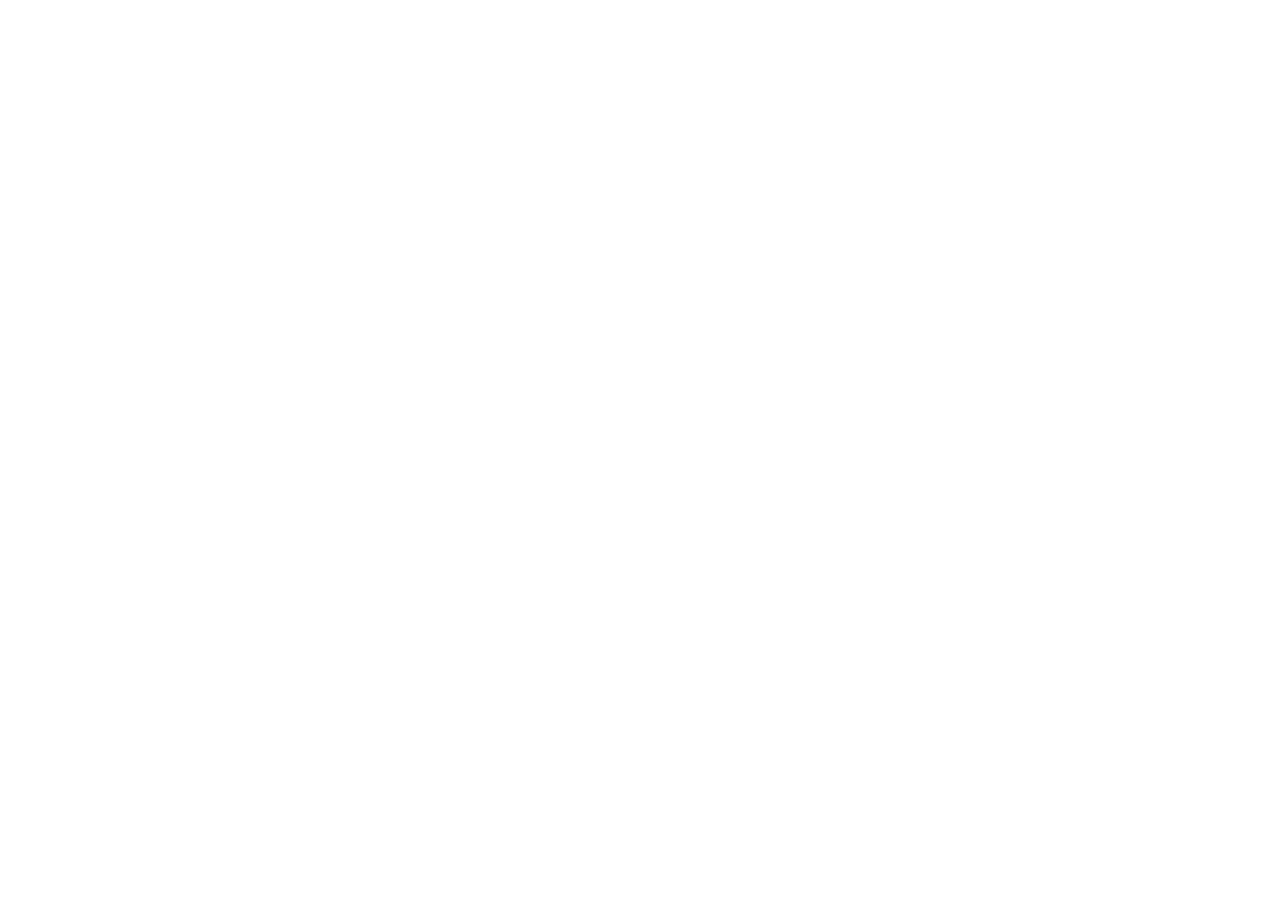
==== index.html @ b4497f32 "upload file" ====
<html lang="en">
<head>
    <meta charset="UTF-8">
    <meta http-equiv="X-UA-Compatible" content="IE=edge">
    <meta name="viewport" content="width=device-width, initial-scale=1.0">
    <title>Document</title>
</head>
<body>
    
</body>
</html>
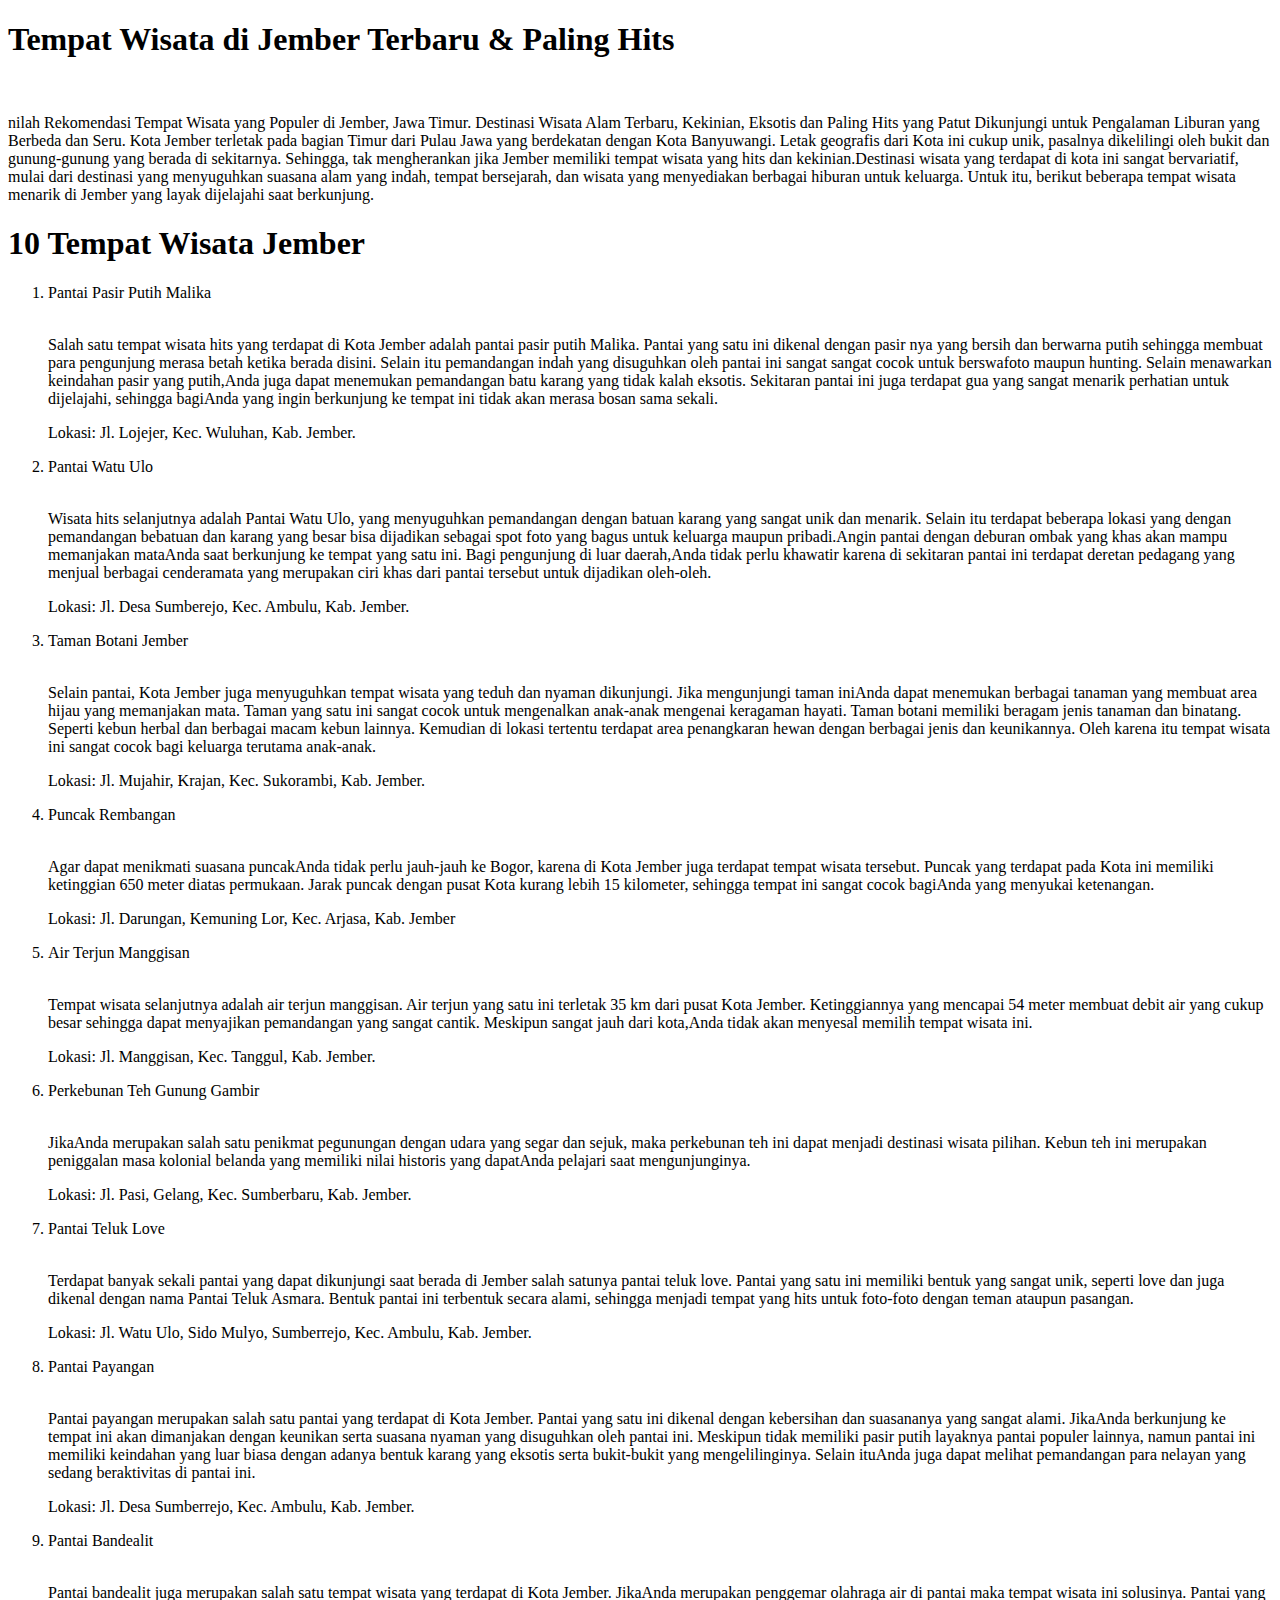
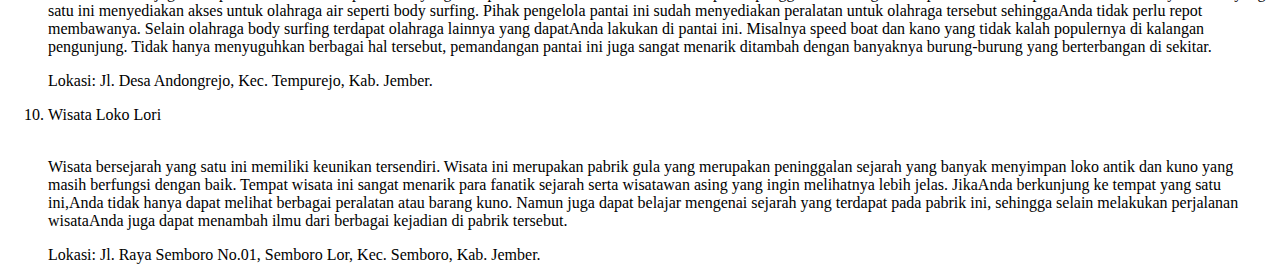
==== commit de8dab50: "upload file" ====
--- a/index.html
+++ b/index.html
@@ -1,11 +1,147 @@
+<!DOCTYPE html>
 <html lang="en">
+
 <head>
     <meta charset="UTF-8">
     <meta http-equiv="X-UA-Compatible" content="IE=edge">
     <meta name="viewport" content="width=device-width, initial-scale=1.0">
-    <title>Document</title>
+    <title>Tempat Wisata Di Jember Terbaru & Paling Hits</title>
 </head>
+
 <body>
-    
-</body>
-</html>+    <h1>Tempat Wisata di Jember Terbaru & Paling Hits</h1>
+    <img src="https://www.libur.co/wp-content/uploads/2021/01/Tempat-Wisata-Jember.png" alt="">
+    <p>nilah Rekomendasi Tempat Wisata yang Populer di Jember, Jawa Timur. Destinasi Wisata Alam Terbaru, Kekinian,
+        Eksotis dan Paling Hits yang Patut Dikunjungi untuk Pengalaman Liburan yang Berbeda dan Seru.
+
+        Kota Jember terletak pada bagian Timur dari Pulau Jawa yang berdekatan dengan Kota Banyuwangi. Letak geografis
+        dari Kota ini cukup unik, pasalnya dikelilingi oleh bukit dan gunung-gunung yang berada di sekitarnya. Sehingga,
+        tak mengherankan jika Jember memiliki tempat wisata yang hits dan kekinian.Destinasi wisata yang terdapat di
+        kota ini sangat bervariatif, mulai dari destinasi yang menyuguhkan suasana alam yang indah, tempat bersejarah,
+        dan wisata yang menyediakan berbagai hiburan untuk keluarga. Untuk itu, berikut beberapa tempat wisata menarik
+        di Jember yang layak dijelajahi saat berkunjung.
+
+    </p>
+    <h1>10 Tempat Wisata Jember</h1>
+    <ol>
+        <li>Pantai Pasir Putih Malika</li>
+        <img src="https://3.bp.blogspot.com/-gRCjf6Exgbc/W6QyoSrPziI/AAAAAAAAA-0/liuhTFRaMDIWehNTWCosVbCkwxY_-IZ4wCLcBGAs/w1200-h630-p-k-no-nu/cr_papuma.jpg"
+            alt="">
+        <P>Salah satu tempat wisata hits yang terdapat di Kota Jember adalah pantai pasir putih Malika. Pantai yang satu
+            ini dikenal dengan pasir nya yang bersih dan berwarna putih sehingga membuat para pengunjung merasa betah
+            ketika berada disini. Selain itu pemandangan indah yang disuguhkan oleh pantai ini sangat sangat cocok untuk
+            berswafoto maupun hunting.
+
+            Selain menawarkan keindahan pasir yang putih,Anda juga dapat menemukan pemandangan batu karang yang tidak
+            kalah eksotis. Sekitaran pantai ini juga terdapat gua yang sangat menarik perhatian untuk dijelajahi,
+            sehingga bagiAnda yang ingin berkunjung ke tempat ini tidak akan merasa bosan sama sekali.
+
+        </P>
+
+        <p>Lokasi: Jl. Lojejer, Kec. Wuluhan, Kab. Jember.</p>
+        <li>Pantai Watu Ulo</li>
+        <img src="https://asset.kompas.com/crops/C0OQyk2UU-MBPG069pAk91Zh-gA=/0x0:780x520/750x500/data/photo/2019/02/11/883445281.jpg"
+            alt="">
+        <p>Wisata hits selanjutnya adalah Pantai Watu Ulo, yang menyuguhkan pemandangan dengan batuan karang yang sangat
+            unik dan menarik. Selain itu terdapat beberapa lokasi yang dengan pemandangan bebatuan dan karang yang besar
+            bisa dijadikan sebagai spot foto yang bagus untuk keluarga maupun pribadi.Angin pantai dengan deburan ombak
+            yang khas akan mampu memanjakan mataAnda saat berkunjung ke tempat yang satu ini. Bagi pengunjung di luar
+            daerah,Anda tidak perlu khawatir karena di sekitaran pantai ini terdapat deretan pedagang yang menjual
+            berbagai cenderamata yang merupakan ciri khas dari pantai tersebut untuk dijadikan oleh-oleh.</p>
+
+        <p>Lokasi: Jl. Desa Sumberejo, Kec. Ambulu, Kab. Jember.</p>
+        <li>Taman Botani Jember</li>
+        <img src="https://asset.kompas.com/crop/0x0:780x520/750x500/data/photo/2019/02/19/2444221531.jpg" alt="">
+        <p>Selain pantai, Kota Jember juga menyuguhkan tempat wisata yang teduh dan nyaman dikunjungi. Jika mengunjungi
+            taman iniAnda dapat menemukan berbagai tanaman yang membuat area hijau yang memanjakan mata. Taman yang satu
+            ini sangat cocok untuk mengenalkan anak-anak mengenai keragaman hayati.
+
+            Taman botani memiliki beragam jenis tanaman dan binatang. Seperti kebun herbal dan berbagai macam kebun
+            lainnya. Kemudian di lokasi tertentu terdapat area penangkaran hewan dengan berbagai jenis dan keunikannya.
+            Oleh karena itu tempat wisata ini sangat cocok bagi keluarga terutama anak-anak.</p>
+
+        <p>Lokasi: Jl. Mujahir, Krajan, Kec. Sukorambi, Kab. Jember.</p>
+        <li>Puncak Rembangan</li>
+        <img src="https://www.libur.co/wp-content/uploads/2021/01/Puncak-Rembangan.jpg" alt="">
+        <p>Agar dapat menikmati suasana puncakAnda tidak perlu jauh-jauh ke Bogor, karena di Kota Jember juga terdapat
+            tempat wisata tersebut. Puncak yang terdapat pada Kota ini memiliki ketinggian 650 meter diatas permukaan.
+            Jarak puncak dengan pusat Kota kurang lebih 15 kilometer, sehingga tempat ini sangat cocok bagiAnda yang
+            menyukai ketenangan.</p>
+
+        <p>Lokasi: Jl. Darungan, Kemuning Lor, Kec. Arjasa, Kab. Jember</p>
+        <li>Air Terjun Manggisan</li>
+        <img src="https://www.tempatwisata.pro/users_media/3088/air-terjun-manggisan.jpg" alt="">
+        <p>Tempat wisata selanjutnya adalah air terjun manggisan. Air terjun yang satu ini terletak 35 km dari pusat
+            Kota Jember. Ketinggiannya yang mencapai 54 meter membuat debit air yang cukup besar sehingga dapat
+            menyajikan pemandangan yang sangat cantik. Meskipun sangat jauh dari kota,Anda tidak akan menyesal memilih
+            tempat wisata ini.</p>
+
+        <p>Lokasi: Jl. Manggisan, Kec. Tanggul, Kab. Jember.</p>
+        <li>Perkebunan Teh Gunung Gambir</li>
+        <img src="https://media-cdn.tripadvisor.com/media/photo-s/18/f3/4e/c6/kebun-teh-gunung-gambir.jpg" alt="">
+        <p>JikaAnda merupakan salah satu penikmat pegunungan dengan udara yang segar dan sejuk, maka perkebunan teh ini
+            dapat menjadi destinasi wisata pilihan. Kebun teh ini merupakan peniggalan masa kolonial belanda yang
+            memiliki nilai historis yang dapatAnda pelajari saat mengunjunginya.</p>
+
+        <p>Lokasi: Jl. Pasi, Gelang, Kec. Sumberbaru, Kab. Jember.</p>
+        <li>Pantai Teluk Love</li>
+        <img src="https://chanelmuslim.com/wp-content/uploads/2021/07/210941255_141544724739389_481622034315275943_n.jpg"
+            alt="">
+        <p>Terdapat banyak sekali pantai yang dapat dikunjungi saat berada di Jember salah satunya pantai teluk love.
+            Pantai yang satu ini memiliki bentuk yang sangat unik, seperti love dan juga dikenal dengan nama Pantai
+            Teluk Asmara. Bentuk pantai ini terbentuk secara alami, sehingga menjadi tempat yang hits untuk foto-foto
+            dengan teman ataupun pasangan.</p>
+
+        <p>Lokasi: Jl. Watu Ulo, Sido Mulyo, Sumberrejo, Kec. Ambulu, Kab. Jember.</p>
+        <li>Pantai Payangan</li>
+        <img src="https://img.okezone.com/content/2022/02/13/337/2546478/korban-tewas-ritual-di-pantai-payangan-dikabarkan-sedang-jajal-ilmu-kanuragan-kdUjatUi3H.jpg"
+            alt="">
+        <p>Pantai payangan merupakan salah satu pantai yang terdapat di Kota Jember. Pantai yang satu ini dikenal dengan
+            kebersihan dan suasananya yang sangat alami. JikaAnda berkunjung ke tempat ini akan dimanjakan dengan
+            keunikan serta suasana nyaman yang disuguhkan oleh pantai ini.
+
+            Meskipun tidak memiliki pasir putih layaknya pantai populer lainnya, namun pantai ini memiliki keindahan
+            yang luar biasa dengan adanya bentuk karang yang eksotis serta bukit-bukit yang mengelilinginya. Selain
+            ituAnda juga dapat melihat pemandangan para nelayan yang sedang beraktivitas di pantai ini.</p>
+
+        <p>Lokasi: Jl. Desa Sumberrejo, Kec. Ambulu, Kab. Jember.</p>
+
+        <li>Pantai Bandealit</li>
+        <img src="https://encrypted-tbn0.gstatic.com/images?q=tbn:ANd9GcQAgPA4ezqCL8AjJBGWxry-HnkRiVvzWTgf9A&usqp=CAU"
+            alt="">
+        <p>Pantai bandealit juga merupakan salah satu tempat wisata yang terdapat di Kota Jember. JikaAnda merupakan
+            penggemar olahraga air di pantai maka tempat wisata ini solusinya. Pantai yang satu ini menyediakan akses
+            untuk olahraga air seperti body surfing. Pihak pengelola pantai ini sudah menyediakan peralatan untuk
+            olahraga tersebut sehinggaAnda tidak perlu repot membawanya.
+
+            Selain olahraga body surfing terdapat olahraga lainnya yang dapatAnda lakukan di pantai ini. Misalnya speed
+            boat dan kano yang tidak kalah populernya di kalangan pengunjung. Tidak hanya menyuguhkan berbagai hal
+            tersebut, pemandangan pantai ini juga sangat menarik ditambah dengan banyaknya burung-burung yang
+            berterbangan di sekitar.</p>
+
+        <p>Lokasi: Jl. Desa Andongrejo, Kec. Tempurejo, Kab. Jember.</p>
+        <li>Wisata Loko Lori</li>
+        <img src="https://3.bp.blogspot.com/-kIsx0FhO8z8/WebwY9W6QlI/AAAAAAAAAII/6jUH9bw_3kEZdXS8bIljjs3EBP7E1eurgCLcBGAs/w1200-h630-p-k-no-nu/wisata%2Bloko%2Blori%2Bdi%2Bjember%2B1.JPG"
+            alt="">
+        <p>Wisata bersejarah yang satu ini memiliki keunikan tersendiri. Wisata ini merupakan pabrik gula yang merupakan
+            peninggalan sejarah yang banyak menyimpan loko antik dan kuno yang masih berfungsi dengan baik. Tempat
+            wisata ini sangat menarik para fanatik sejarah serta wisatawan asing yang ingin melihatnya lebih jelas.
+
+            JikaAnda berkunjung ke tempat yang satu ini,Anda tidak hanya dapat melihat berbagai peralatan atau barang
+            kuno. Namun juga dapat belajar mengenai sejarah yang terdapat pada pabrik ini, sehingga selain melakukan
+            perjalanan wisataAnda juga dapat menambah ilmu dari berbagai kejadian di pabrik tersebut.</p>
+
+        <p>Lokasi: Jl. Raya Semboro No.01, Semboro Lor, Kec. Semboro, Kab. Jember.</p>
+
+
+
+
+
+</html>
+
+
+
+
+    </ol>
+
+</body>